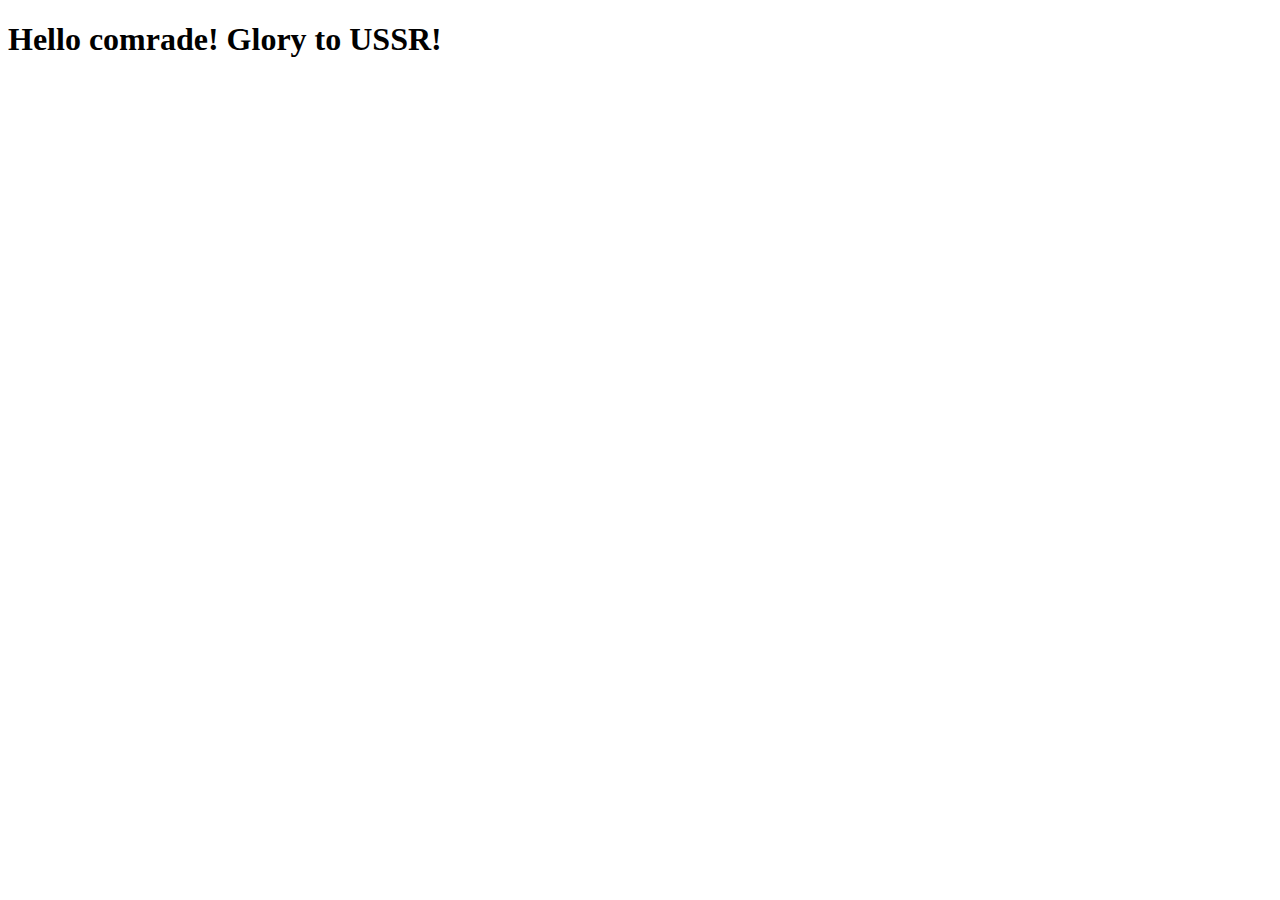
==== index.html @ ea81ba15 "Commit" ====
<!DOCTYPE html>
<html lang="en">

<head>
    <meta charset="UTF-8">
    <meta http-equiv="X-UA-Compatible" content="IE=edge">
    <meta name="viewport" content="width=device-width, initial-scale=1.0">
    <title>Pá gina</title>
</head>

<body>
    <h1>Hello comrade! Glory to USSR!</h1>
</body>

</html>
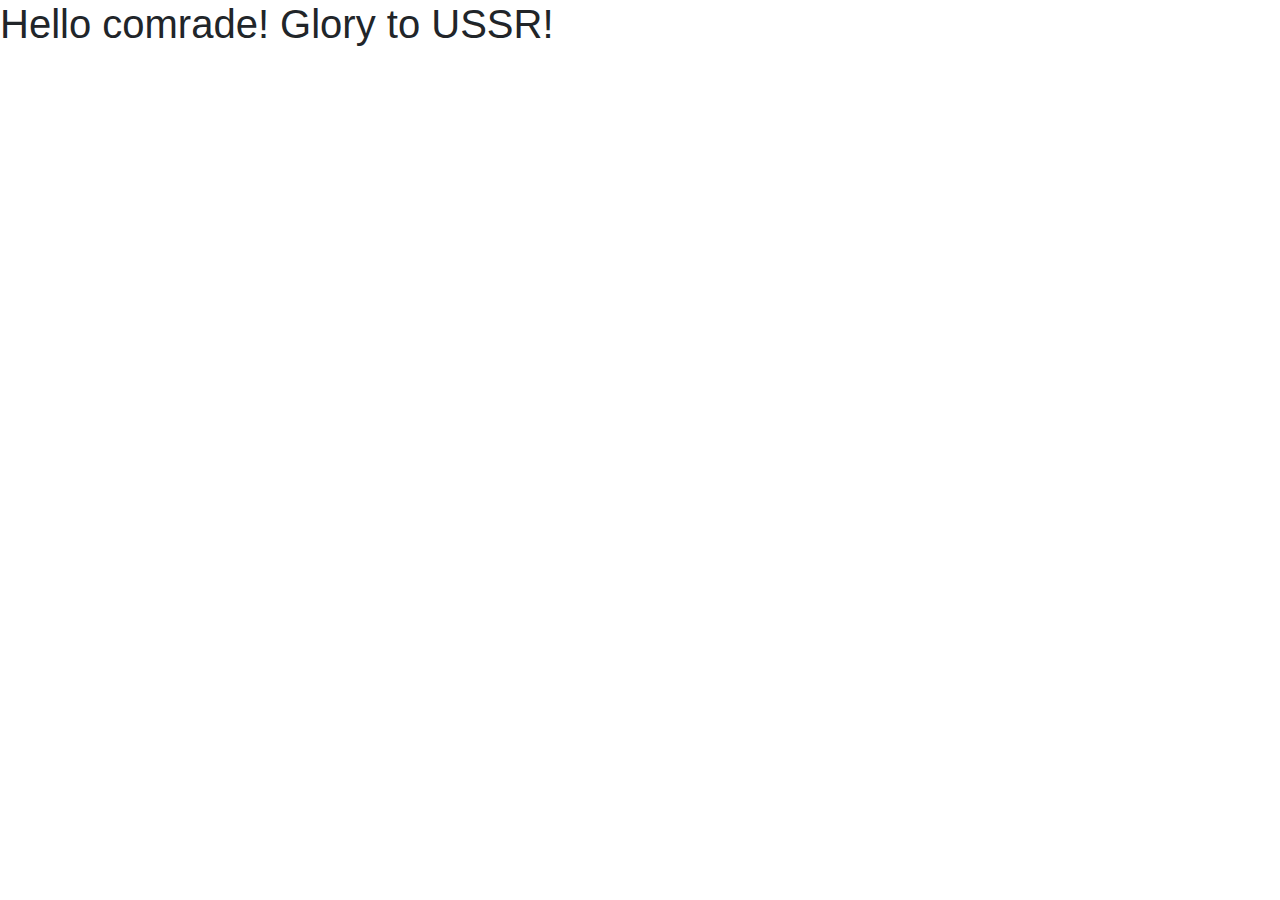
==== commit 09eafad3: "Commit" ====
--- a/index.html
+++ b/index.html
@@ -6,10 +6,14 @@
     <meta http-equiv="X-UA-Compatible" content="IE=edge">
     <meta name="viewport" content="width=device-width, initial-scale=1.0">
     <title>Pá gina</title>
+    <link rel="stylesheet" href="css/bootstrap.css">
 </head>
 
 <body>
     <h1>Hello comrade! Glory to USSR!</h1>
+
+    <script src="js/jquery-3.6.0.min.js"></script>
+    <script src="js/bootstrap.js"></script>
 </body>
 
 </html>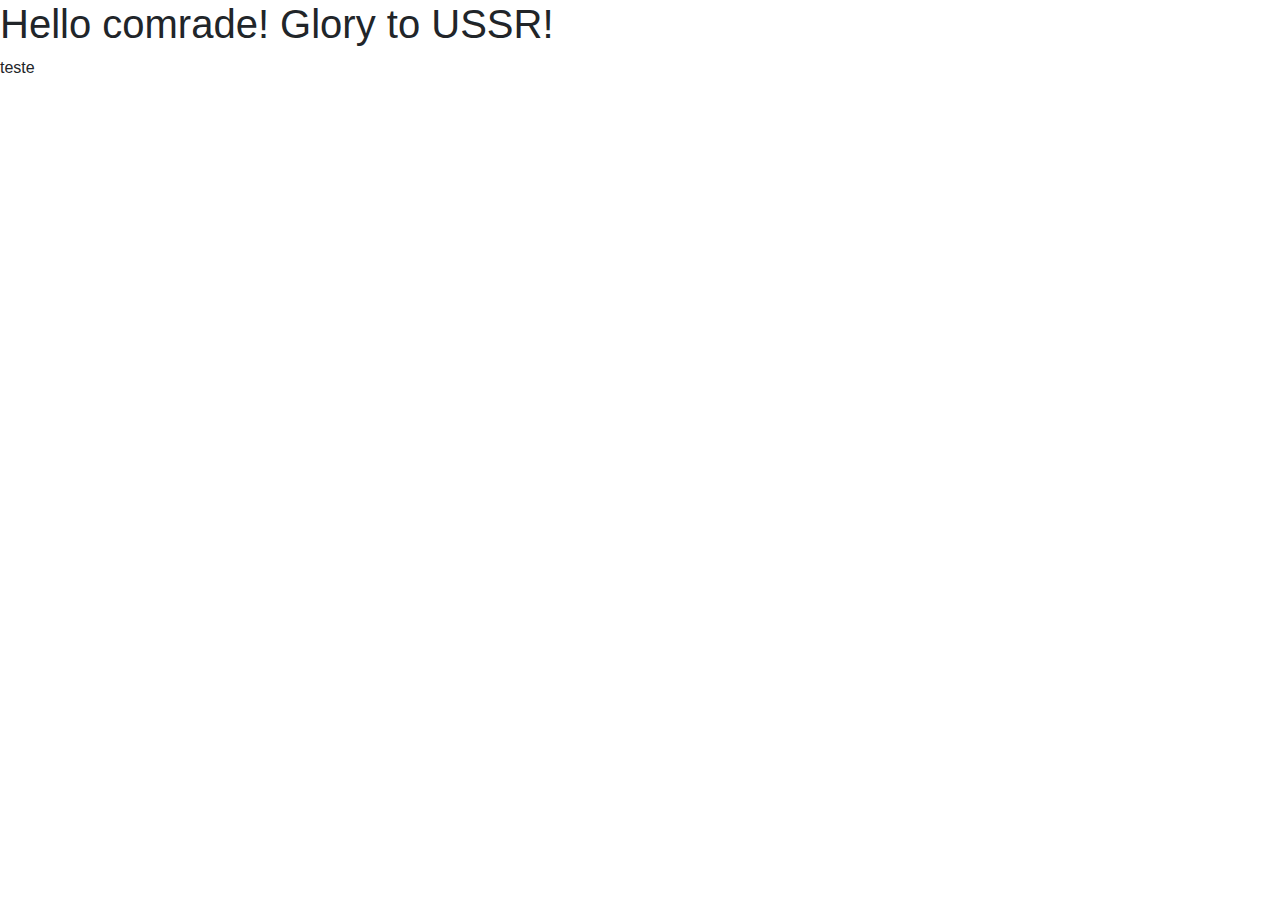
==== commit 0afd6a86: "teste" ====
--- a/index.html
+++ b/index.html
@@ -12,6 +12,8 @@
 <body>
     <h1>Hello comrade! Glory to USSR!</h1>
 
+    <p>teste</p>
+
     <script src="js/jquery-3.6.0.min.js"></script>
     <script src="js/bootstrap.js"></script>
 </body>
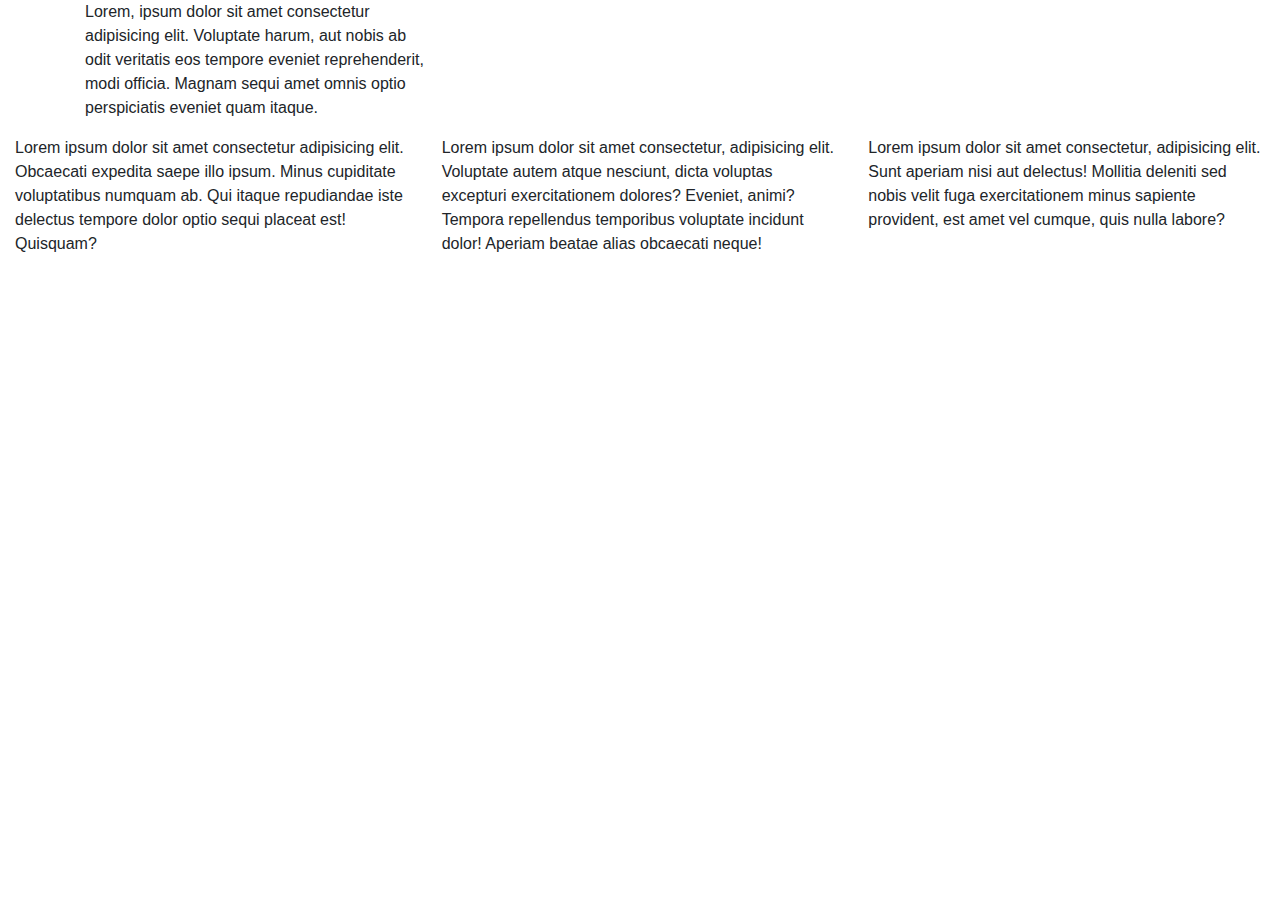
==== commit f37f71ba: "lal" ====
--- a/index.html
+++ b/index.html
@@ -10,9 +10,35 @@
 </head>
 
 <body>
-    <h1>Hello comrade! Glory to USSR!</h1>
+    <div class="container">
+        <div class="row">
+            <div class="col-12 col-sm-6 col-md-4">
+                <p>
+                    Lorem, ipsum dolor sit amet consectetur adipisicing elit. Voluptate harum, aut nobis ab odit veritatis eos tempore eveniet reprehenderit, modi officia. Magnam sequi amet omnis optio perspiciatis eveniet quam itaque.
+                </p>
+            </div>
+        </div>
+    </div>
 
-    <p>teste</p>
+    <div class="container-fluid">
+        <div class="row">
+            <div class="col-12 col-sm-6 col-md-4">
+                <p>
+                    Lorem ipsum dolor sit amet consectetur adipisicing elit. Obcaecati expedita saepe illo ipsum. Minus cupiditate voluptatibus numquam ab. Qui itaque repudiandae iste delectus tempore dolor optio sequi placeat est! Quisquam?
+                </p>
+            </div>
+            <div class="col-12 col-sm-6 col-md-4">
+                <p>
+                    Lorem ipsum dolor sit amet consectetur, adipisicing elit. Voluptate autem atque nesciunt, dicta voluptas excepturi exercitationem dolores? Eveniet, animi? Tempora repellendus temporibus voluptate incidunt dolor! Aperiam beatae alias obcaecati neque!
+                </p>
+            </div>
+            <div class="col-12 col-sm-6 col-md-4">
+                <p>
+                    Lorem ipsum dolor sit amet consectetur, adipisicing elit. Sunt aperiam nisi aut delectus! Mollitia deleniti sed nobis velit fuga exercitationem minus sapiente provident, est amet vel cumque, quis nulla labore?
+                </p>
+            </div>
+        </div>
+    </div>
 
     <script src="js/jquery-3.6.0.min.js"></script>
     <script src="js/bootstrap.js"></script>
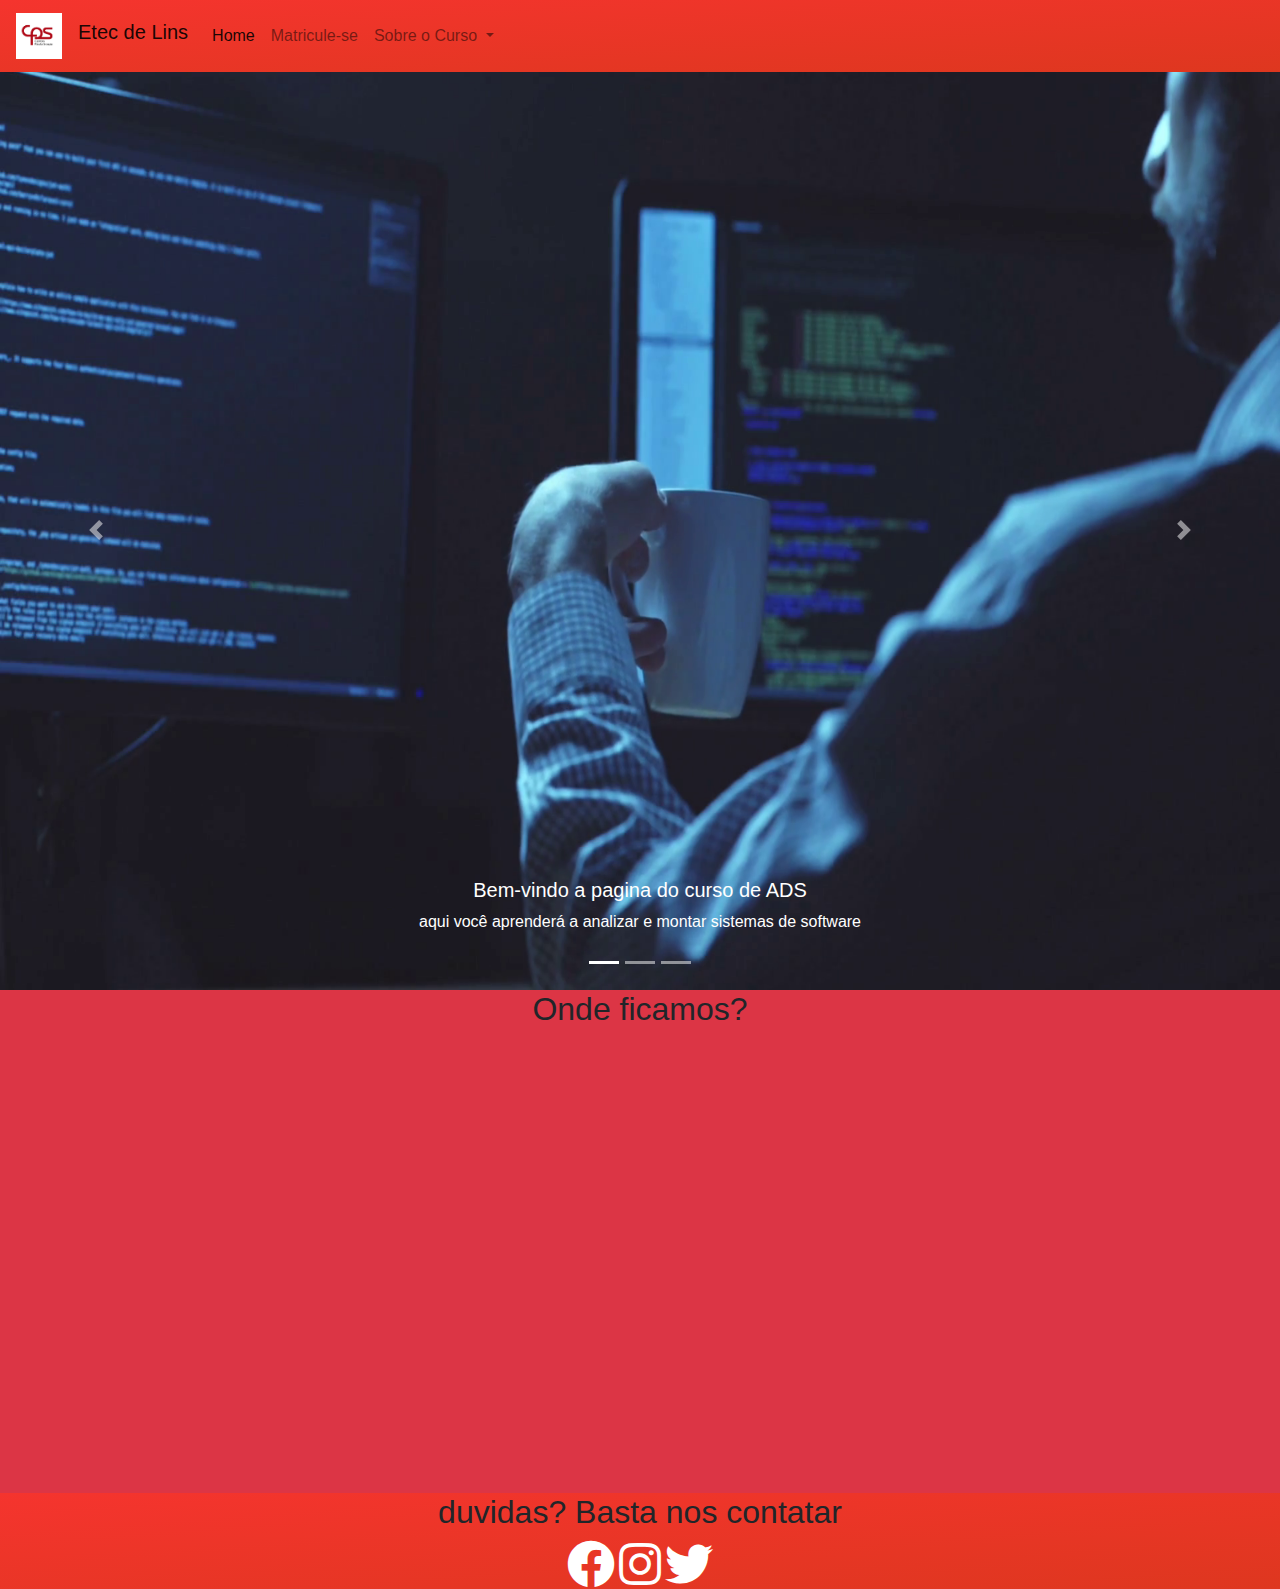
==== commit 0febd71a: "Teste" ====
--- a/index.html
+++ b/index.html
@@ -5,43 +5,119 @@
     <meta charset="UTF-8">
     <meta http-equiv="X-UA-Compatible" content="IE=edge">
     <meta name="viewport" content="width=device-width, initial-scale=1.0">
-    <title>Pá gina</title>
+    <title>Etec de Lins - Homepage</title>
     <link rel="stylesheet" href="css/bootstrap.css">
+    <link rel="stylesheet" href="estilo.css">
+    <link rel="stylesheet" href="libs/fontawesome-free-5.15.4-web/css/all.css">
 </head>
 
 <body>
-    <div class="container">
-        <div class="row">
-            <div class="col-12 col-sm-6 col-md-4">
-                <p>
-                    Lorem, ipsum dolor sit amet consectetur adipisicing elit. Voluptate harum, aut nobis ab odit veritatis eos tempore eveniet reprehenderit, modi officia. Magnam sequi amet omnis optio perspiciatis eveniet quam itaque.
-                </p>
+
+    <!-- Inicio da Navbar -->
+
+    <nav class="navbar fixed-top navbar-expand-lg navbar-light">
+        <a class="navbar-brand">
+            <div class="logo-image">
+                  <img src="img/img-cps.png" class="img-fluid" width="46px" height="46px">
+            </div>
+        </a>
+        <h1 class="navbar-brand">Etec de Lins</h1>
+        <button class="navbar-toggler" type="button" data-toggle="collapse" data-target="#navbarSupportedContent" aria-controls="navbarSupportedContent" aria-expanded="false" aria-label="Toggle navigation">
+            <span class="navbar-toggler-icon"></span>
+        </button>
+      
+        <div class="collapse navbar-collapse" id="navbarSupportedContent">
+            <ul class="navbar-nav mr-auto">
+                <li class="nav-item active">
+                    <a class="nav-link" href="#">Home <span class="sr-only">(current)</span></a>
+                </li>
+                <li class="nav-item">
+                    <a class="nav-link" href="contato.html">Matricule-se</a>
+                </li>
+                <li class="nav-item dropdown">
+                    <a class="nav-link dropdown-toggle" href="#" id="navbarDropdown" role="button" data-toggle="dropdown" aria-haspopup="true" aria-expanded="false">
+                        Sobre o Curso
+                    </a>
+                    <div class="dropdown-menu" aria-labelledby="navbarDropdown">
+                        <a class="dropdown-item" href="comoe.html">Como é?</a>
+                        <a class="dropdown-item" href="profs.html">Professores</a>
+                    </div>
+                </li>
+            </ul>
+        </div>
+    </nav>
+
+    <!-- Fim do Navbar -->
+
+    <!-- Inicio do carrosel de imagens -->
+
+    <div id="carouselExampleIndicators" class="carousel slide" data-ride="carousel">
+        <ol class="carousel-indicators">
+            <li data-target="#carouselExampleIndicators" data-slide-to="0" class="active"></li>
+            <li data-target="#carouselExampleIndicators" data-slide-to="1"></li>
+            <li data-target="#carouselExampleIndicators" data-slide-to="2"></li>
+        </ol>
+        <div class="carousel-inner">
+            <div class="carousel-item active">
+                <img class="d-block w-100" src="img/img-programer1.png" alt="First slide" height="920">
+                <div class="carousel-caption d-none d-md-block">
+                    <h5>Bem-vindo a pagina do curso de ADS</h5>
+                    <p>aqui você aprenderá a analizar e montar sistemas de software</p>
+                </div>
+            </div>
+            <div class="carousel-item">
+                <img class="d-block w-100" src="img/img-programer2.png" alt="Second slide" height="920">
+                <div class="carousel-caption d-none d-md-block">
+                    <h5>Você ira aprender</h5>
+                    <p>diversos tipos de programação indo de HTML a java</p>
+                </div>
+            </div>
+            <div class="carousel-item">
+                <img class="d-block w-100" src="img/img-programer3.png" alt="Third slide" height="920">
+                <div class="carousel-caption d-none d-md-block">
+                    <h5>Ao finalizar o curso</h5>
+                    <p>você saíra do curso com qualificação tecníca em um mercado crescente</p>
+                </div>
             </div>
         </div>
+        <a class="carousel-control-prev" href="#carouselExampleIndicators" role="button" data-slide="prev">
+            <span class="carousel-control-prev-icon" aria-hidden="true"></span>
+            <span class="sr-only">Previous</span>
+        </a>
+        <a class="carousel-control-next" href="#carouselExampleIndicators" role="button" data-slide="next">
+            <span class="carousel-control-next-icon" aria-hidden="true"></span>
+            <span class="sr-only">Next</span>
+        </a>
     </div>
 
-    <div class="container-fluid">
-        <div class="row">
-            <div class="col-12 col-sm-6 col-md-4">
-                <p>
-                    Lorem ipsum dolor sit amet consectetur adipisicing elit. Obcaecati expedita saepe illo ipsum. Minus cupiditate voluptatibus numquam ab. Qui itaque repudiandae iste delectus tempore dolor optio sequi placeat est! Quisquam?
-                </p>
-            </div>
-            <div class="col-12 col-sm-6 col-md-4">
-                <p>
-                    Lorem ipsum dolor sit amet consectetur, adipisicing elit. Voluptate autem atque nesciunt, dicta voluptas excepturi exercitationem dolores? Eveniet, animi? Tempora repellendus temporibus voluptate incidunt dolor! Aperiam beatae alias obcaecati neque!
-                </p>
-            </div>
-            <div class="col-12 col-sm-6 col-md-4">
-                <p>
-                    Lorem ipsum dolor sit amet consectetur, adipisicing elit. Sunt aperiam nisi aut delectus! Mollitia deleniti sed nobis velit fuga exercitationem minus sapiente provident, est amet vel cumque, quis nulla labore?
-                </p>
-            </div>
-        </div>
+    <!-- Fim do carrosel de imagens -->
+
+    <!-- Inicio do maps-->
+
+    <div class="text-center bg-danger">
+        <h2>Onde ficamos?</h2>
+
+        <iframe src="https://www.google.com/maps/embed?pb=!1m18!1m12!1m3!1d3707.7594229977626!2d-49.76336868443977!3d-21.673214000466167!2m3!1f0!2f0!3f0!3m2!1i1024!2i768!4f13.1!3m3!1m2!1s0x94be1432bf1e0177%3A0x9ad68c040e06f20b!2sEtec%20de%20Lins!5e0!3m2!1spt-BR!2sbr!4v1638795541217!5m2!1spt-BR!2sbr" width="100%" height="450" style="border:0;" allowfullscreen="" loading="lazy"></iframe>
     </div>
+
+    <!-- Fim do maps-->
+
+    <!-- Inicio do Bottom-->
+
+    <div class="bottom text-center">
+        <h2>duvidas? Basta nos contatar</h2>
+
+            <i class="fab fa-facebook"></i>
+            <i class="fab fa-instagram"></i>
+            <i class="fab fa-twitter"></i>
+    </div>
+
+    <!-- Fim do Bottom-->
+    
 
     <script src="js/jquery-3.6.0.min.js"></script>
     <script src="js/bootstrap.js"></script>
+
 </body>
 
 </html>--- a/estilo.css
+++ b/estilo.css
@@ -0,0 +1,31 @@
+body {
+    padding-top: 70px;
+}
+
+@media (max-width: 979px) {
+    body{
+        padding-top: 0px;
+    }
+}
+
+nav{
+    background-image: linear-gradient(to bottom right, #F5342E, #DE371F);
+}
+
+.bottom{
+    background-image: linear-gradient(to bottom right, #F5342E, #DE371F) !important;
+}
+
+i{
+    font-size: 3rem;
+    text-align: center;
+    color: #ffff;
+}
+
+h5{
+text-align: center;
+}
+
+h4{
+    text-align: center;
+}
